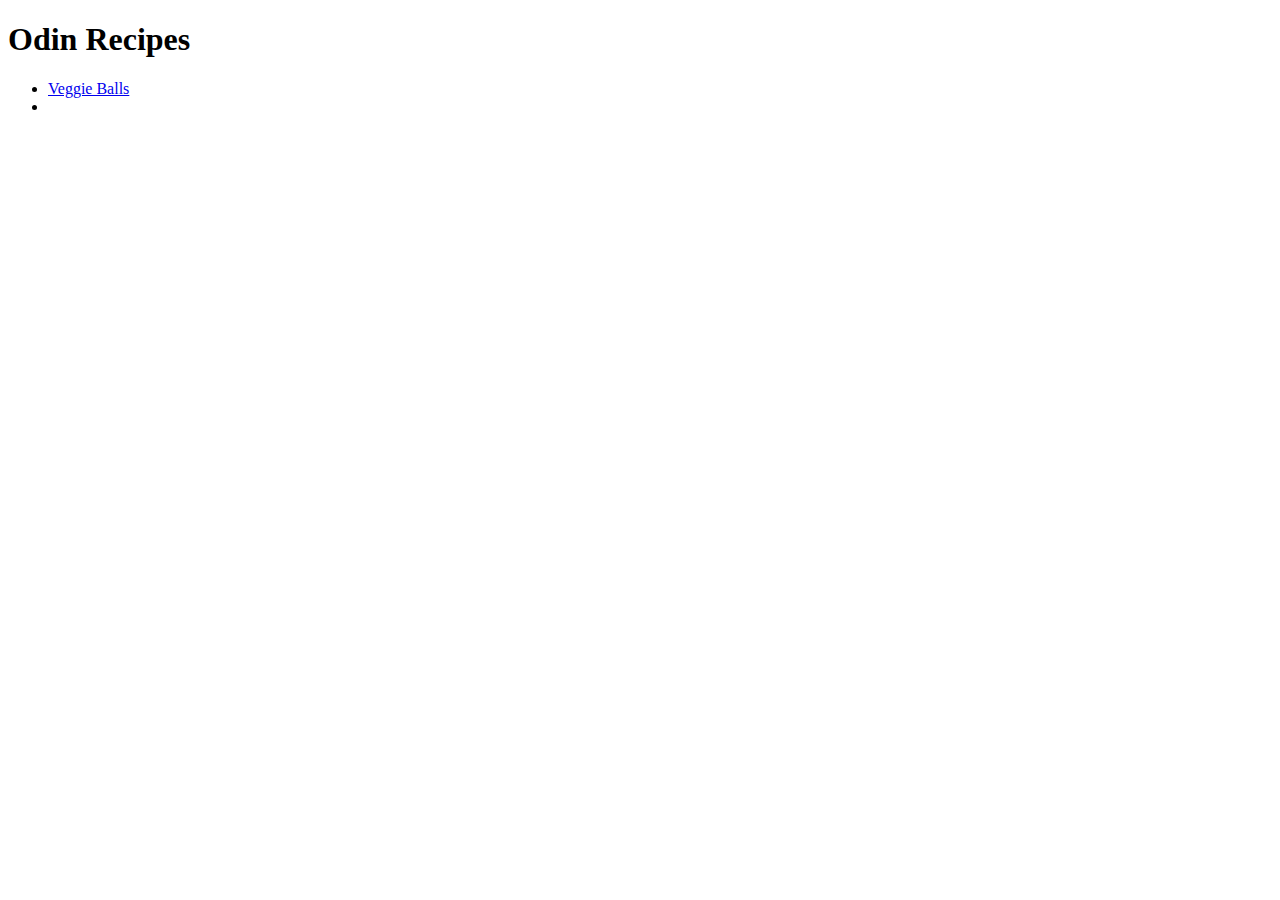
==== index.html @ b211c3c9 "Create index.html in initial state, img dir and add first recipe" ====
<!DOCTYPE html>
<html lang="en">
<head>
    <meta charset="UTF-8">
    <meta http-equiv="X-UA-Compatible" content="IE=edge">
    <meta name="viewport" content="width=device-width, initial-scale=1.0">
    <title>Recipes</title>
</head>
<body>
    <h1>Odin Recipes</h1>
    <ul>
        <li><a href="/recipes/veggieballs.html">Veggie Balls</a></li>
        <li></li>
    </ul>
</body>
</html>
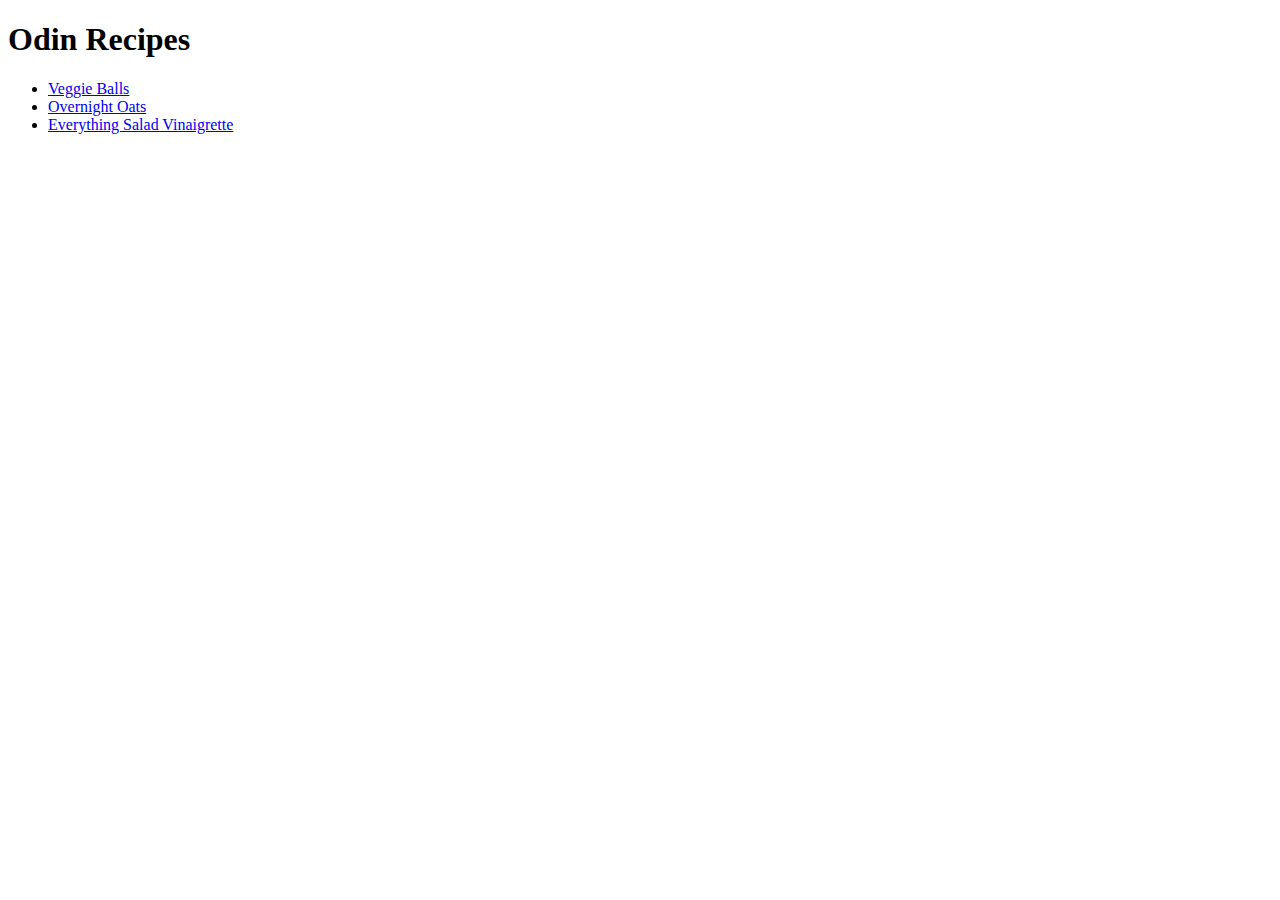
==== commit 5999ec84: "Complete o-o.html content, add e-s-v.html and rel links to index.html" ====
--- a/index.html
+++ b/index.html
@@ -10,7 +10,8 @@
     <h1>Odin Recipes</h1>
     <ul>
         <li><a href="/recipes/veggieballs.html">Veggie Balls</a></li>
-        <li></li>
+        <li><a href="/recipes/overnight-oats.html">Overnight Oats</a></li>
+        <li><a href="/recipes/everything-salad-vinaigrette.html">Everything Salad Vinaigrette</a></li>
     </ul>
 </body>
 </html>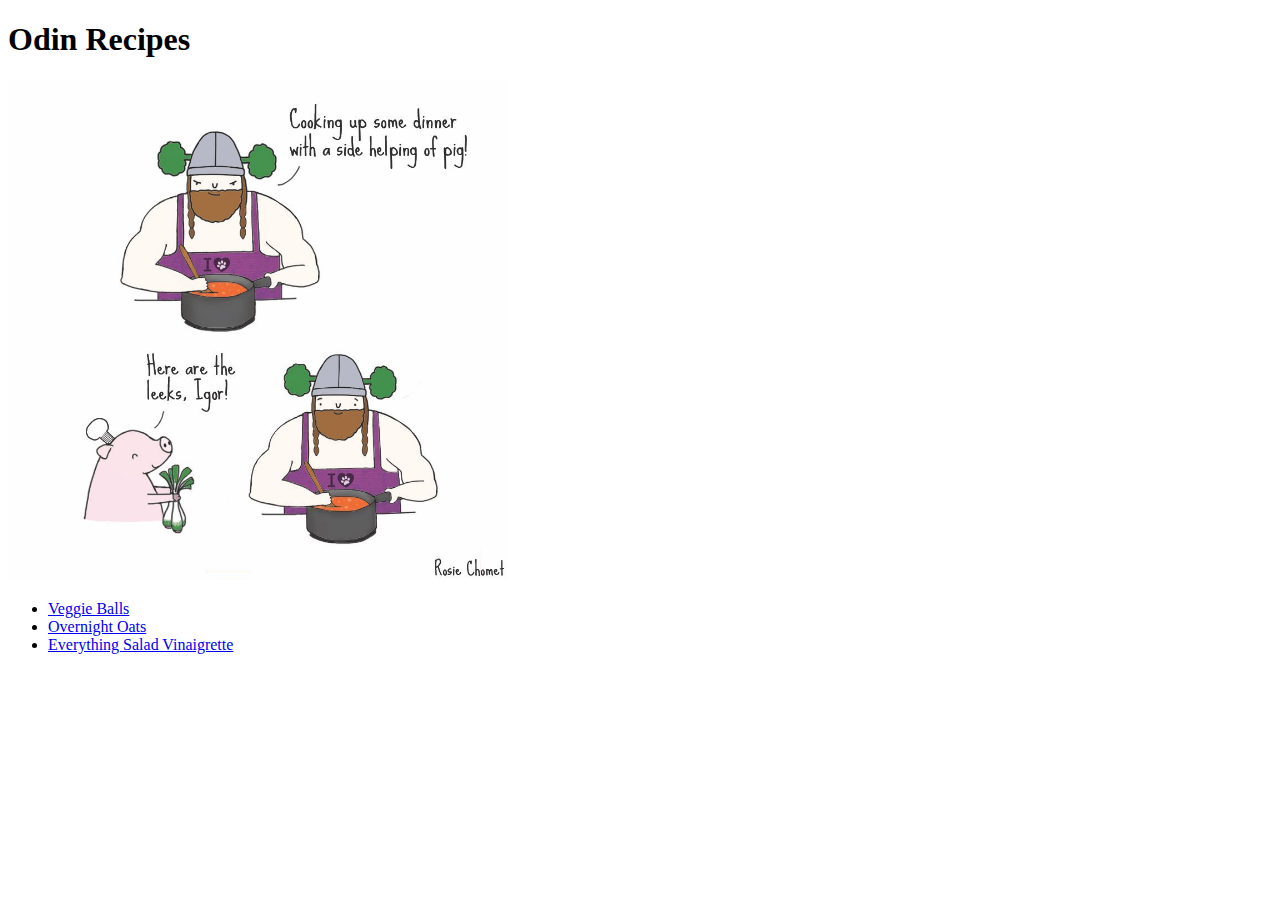
==== commit aded96e9: "Add cartoon on index and sources for each recipes" ====
--- a/index.html
+++ b/index.html
@@ -8,10 +8,11 @@
 </head>
 <body>
     <h1>Odin Recipes</h1>
+    <img src="img/veganviking.jpg" width="500" alt="Vegan viking : Cooking up some dinner with a side helping of pig! Pig : Here are the leeks, Igor!">
     <ul>
-        <li><a href="/recipes/veggieballs.html">Veggie Balls</a></li>
-        <li><a href="/recipes/overnight-oats.html">Overnight Oats</a></li>
-        <li><a href="/recipes/everything-salad-vinaigrette.html">Everything Salad Vinaigrette</a></li>
+        <li><a href="recipes/veggieballs.html">Veggie Balls</a></li>
+        <li><a href="recipes/overnight-oats.html">Overnight Oats</a></li>
+        <li><a href="recipes/everything-salad-vinaigrette.html">Everything Salad Vinaigrette</a></li>
     </ul>
 </body>
 </html>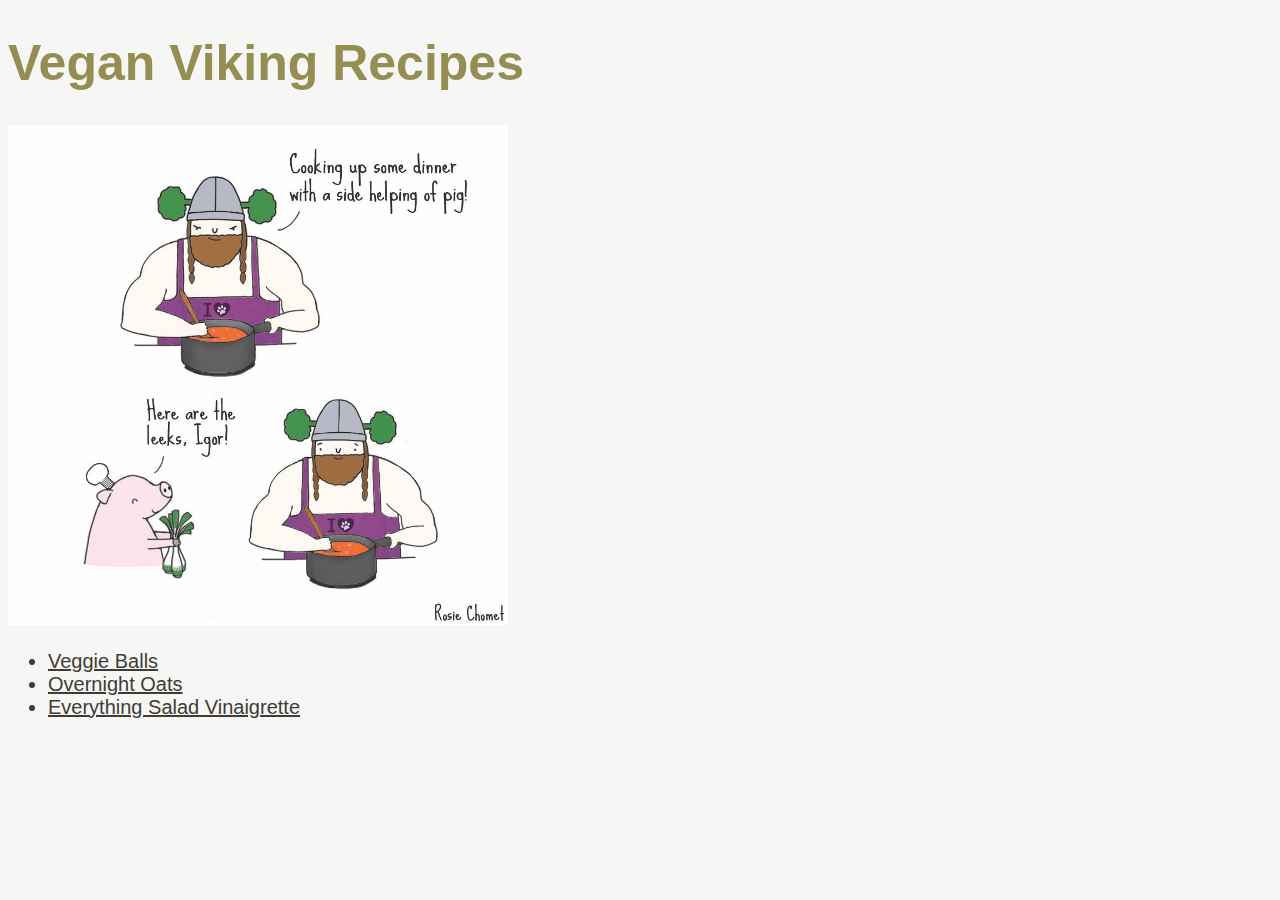
==== commit f8309a2f: "Add basic CSS styles to index.html and all recipes" ====
--- a/index.html
+++ b/index.html
@@ -4,15 +4,18 @@
     <meta charset="UTF-8">
     <meta http-equiv="X-UA-Compatible" content="IE=edge">
     <meta name="viewport" content="width=device-width, initial-scale=1.0">
-    <title>Recipes</title>
+    <link rel="stylesheet" href="styles.css">
+    <title>Vegan Viking Recipes</title>
 </head>
 <body>
-    <h1>Odin Recipes</h1>
+    <h1>Vegan Viking Recipes</h1>
     <img src="img/veganviking.jpg" width="500" alt="Vegan viking : Cooking up some dinner with a side helping of pig! Pig : Here are the leeks, Igor!">
+    <div class="recipes">
     <ul>
         <li><a href="recipes/veggieballs.html">Veggie Balls</a></li>
         <li><a href="recipes/overnight-oats.html">Overnight Oats</a></li>
         <li><a href="recipes/everything-salad-vinaigrette.html">Everything Salad Vinaigrette</a></li>
     </ul>
+    </div>
 </body>
 </html>--- a/styles.css
+++ b/styles.css
@@ -0,0 +1,23 @@
+/*
+Color palette:
+text : #403b36
+light accent : #a49683
+dark accent : #8d7b6b
+light background : #f6f7f5
+Main : #958e53;
+
+*/
+*{
+    background-color:#f6f7f5;
+    color: #403b36;
+    font-family:'Franklin Gothic Medium', 'Arial Narrow', Arial, sans-serif;
+    font-size:20px;
+}
+
+h1 {
+    color: #958e53;
+    font-size: 50px
+}
+.recipes {
+    font-size: 25px;
+}
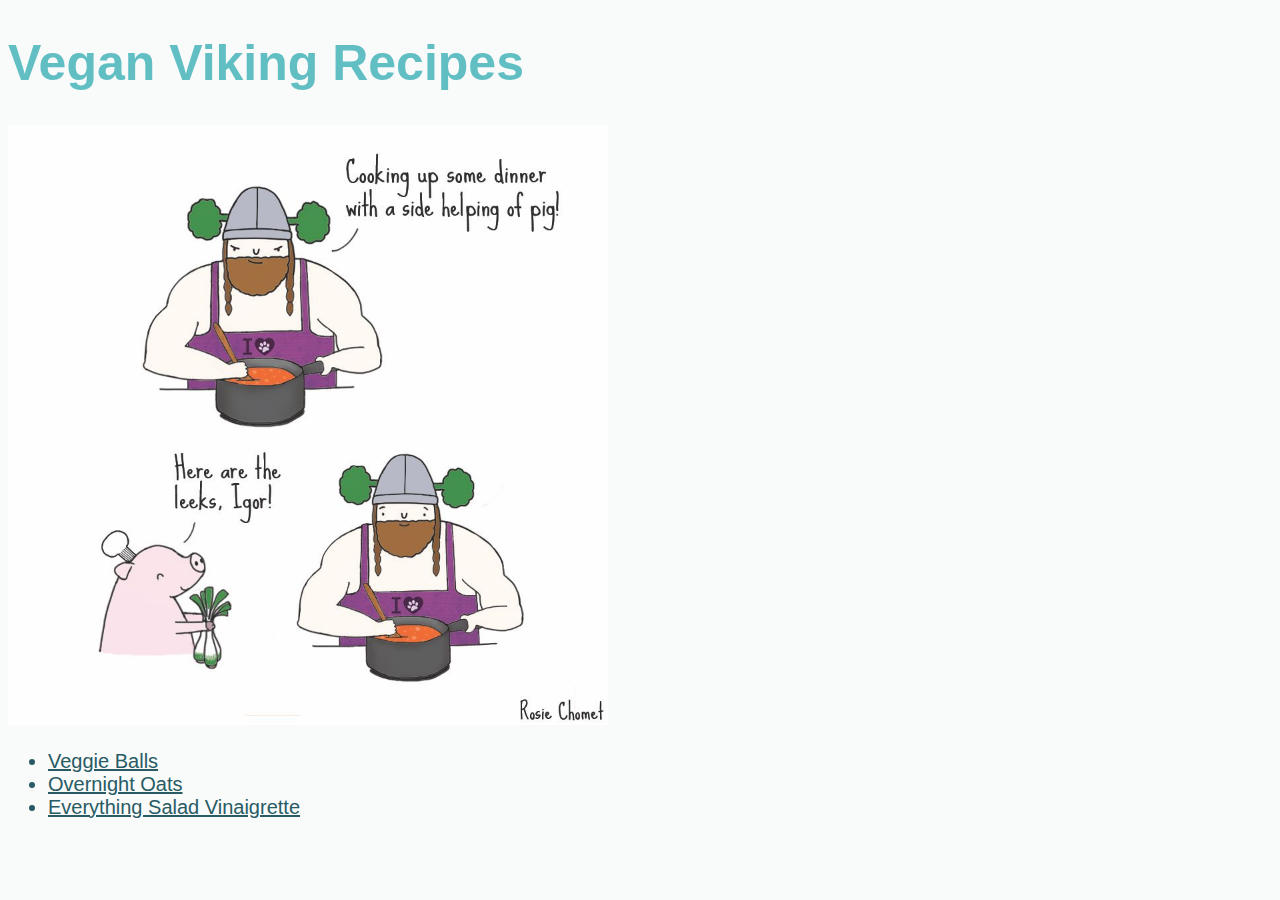
==== commit f0773129: "Transfer css styling of img to rel stylesheet and change color palette" ====
--- a/index.html
+++ b/index.html
@@ -9,7 +9,7 @@
 </head>
 <body>
     <h1>Vegan Viking Recipes</h1>
-    <img src="img/veganviking.jpg" width="500" alt="Vegan viking : Cooking up some dinner with a side helping of pig! Pig : Here are the leeks, Igor!">
+    <img src="img/veganviking.jpg" alt="Vegan viking : Cooking up some dinner with a side helping of pig! Pig : Here are the leeks, Igor!">
     <div class="recipes">
     <ul>
         <li><a href="recipes/veggieballs.html">Veggie Balls</a></li>
--- a/styles.css
+++ b/styles.css
@@ -1,21 +1,24 @@
 /*
 Color palette:
-text : #403b36
-light accent : #a49683
-dark accent : #8d7b6b
-light background : #f6f7f5
-Main : #958e53;
-
+light background/text : #F9FAFA
+light accent : #F4D052
+main brand color : #61BFC4
+dark accent : #BE6F61
+dark shades/text : #285B64
 */
 *{
-    background-color:#f6f7f5;
-    color: #403b36;
+    background-color:#F9FAFA;
+    color: #285B64;
     font-family:'Franklin Gothic Medium', 'Arial Narrow', Arial, sans-serif;
     font-size:20px;
 }
 
+img {
+    width: 600px;
+    height: auto;
+}
 h1 {
-    color: #958e53;
+    color: #61BFC4;
     font-size: 50px
 }
 .recipes {
